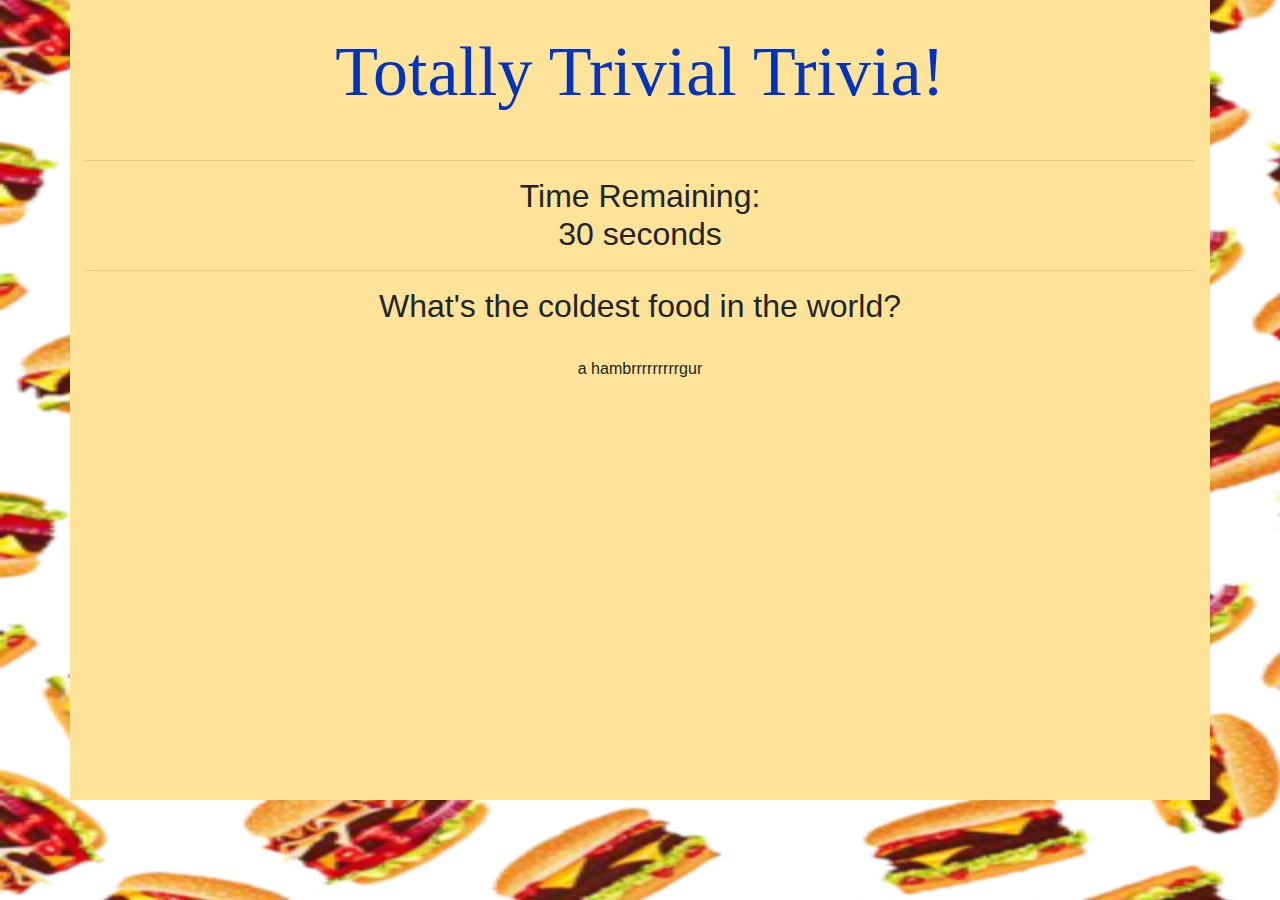
==== index.html @ 5ed2640e "added basic layout" ====
<!DOCTYPE html>
<html>
<head>
    <meta charset="utf-8">
    <meta http-equiv="X-UA-Compatible" content="IE=edge">
    <title>Trivia Game</title>
    <meta name="viewport" content="width=device-width, initial-scale=1">
    <script src="https://cdnjs.cloudflare.com/ajax/libs/jquery/3.2.1/jquery.min.js"></script>
    <link rel="stylesheet" href="https://maxcdn.bootstrapcdn.com/bootstrap/4.0.0/css/bootstrap.min.css">
    <link rel="stylesheet" type="text/css" media="screen" href="assets/css/style.css">
</head>
<body>
    <div class = "container">
        <div class = "row">
            <div class = "col-md-12">
                <h1 class = "title">Totally Trivial Trivia!</h1>
                <hr>
            </div>
        </div>
        <div class = "row">
            <div class = "col-md-12">
                <h2>Time Remaining: <p class = "timer">30 seconds</p></h2>
                <hr>
            </div>
        </div>
        <div class = "row">
            <div class = "col-md-12">
                <h2>What's the coldest food in the world?</h2><br>
                <p>a hambrrrrrrrrrgur</p>
            </div>
        </div>
        

    </div>
</body>
</html>
---- assets/css/style.css ----
.container{
    
    background-color: #ffe398;
    height: 800px;
}
body{
    margin: 0;
    background: url('../images/burgers3.jpg');
    background-size: 1440px 800px;
    
    display: compact;
}
.title{
    color:#0033c0;
    text-align: center;
    font-size: 70px;
    font-family: "Georgia";
    padding: 30px;
}
h2{
    text-align:center;
}
p{
    text-align: center;
}
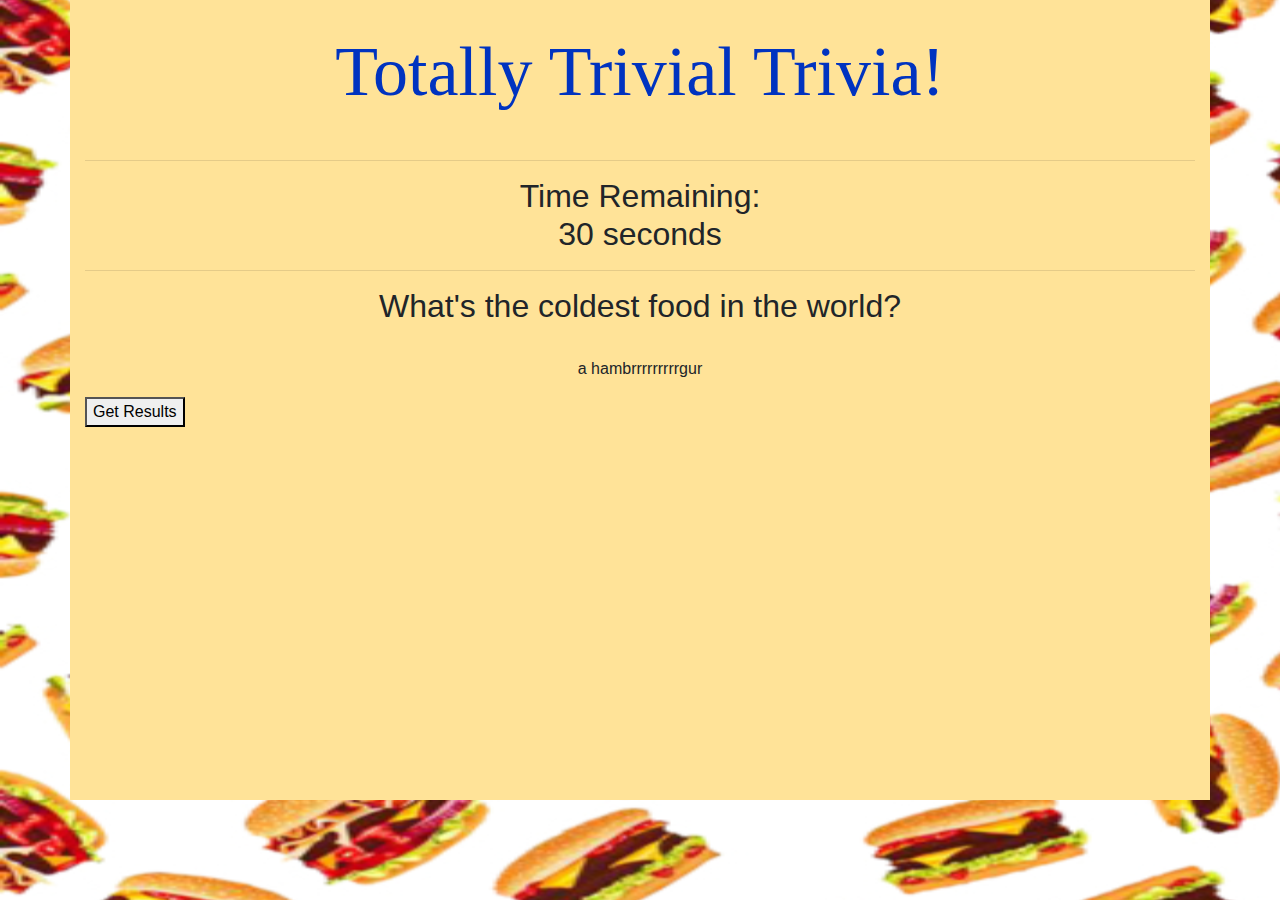
==== commit c2dface5: "added javascript" ====
--- a/index.html
+++ b/index.html
@@ -11,24 +11,29 @@
 </head>
 <body>
     <div class = "container">
-        <div class = "row">
-            <div class = "col-md-12">
-                <h1 class = "title">Totally Trivial Trivia!</h1>
-                <hr>
+        <div id="quiz">
+            <div class = "row">
+                <div class = "col-md-12">
+                    <h1 class = "title">Totally Trivial Trivia!</h1>
+                    <hr>
+                </div>
             </div>
+            <div class = "row">
+                <div class = "col-md-12">
+                    <h2>Time Remaining: <p class = "timer">30 seconds</p></h2>
+                    <hr>
+                </div>
+            </div>
+            <div class = "row">
+                <div class = "col-md-12">
+                    <h2>What's the coldest food in the world?</h2><br>
+                    <p>a hambrrrrrrrrrgur</p>
+                </div>
+            </div>
+            
         </div>
-        <div class = "row">
-            <div class = "col-md-12">
-                <h2>Time Remaining: <p class = "timer">30 seconds</p></h2>
-                <hr>
-            </div>
-        </div>
-        <div class = "row">
-            <div class = "col-md-12">
-                <h2>What's the coldest food in the world?</h2><br>
-                <p>a hambrrrrrrrrrgur</p>
-            </div>
-        </div>
+        <button id="submit">Get Results</button>
+        <div id="results"></div>
         
 
     </div>
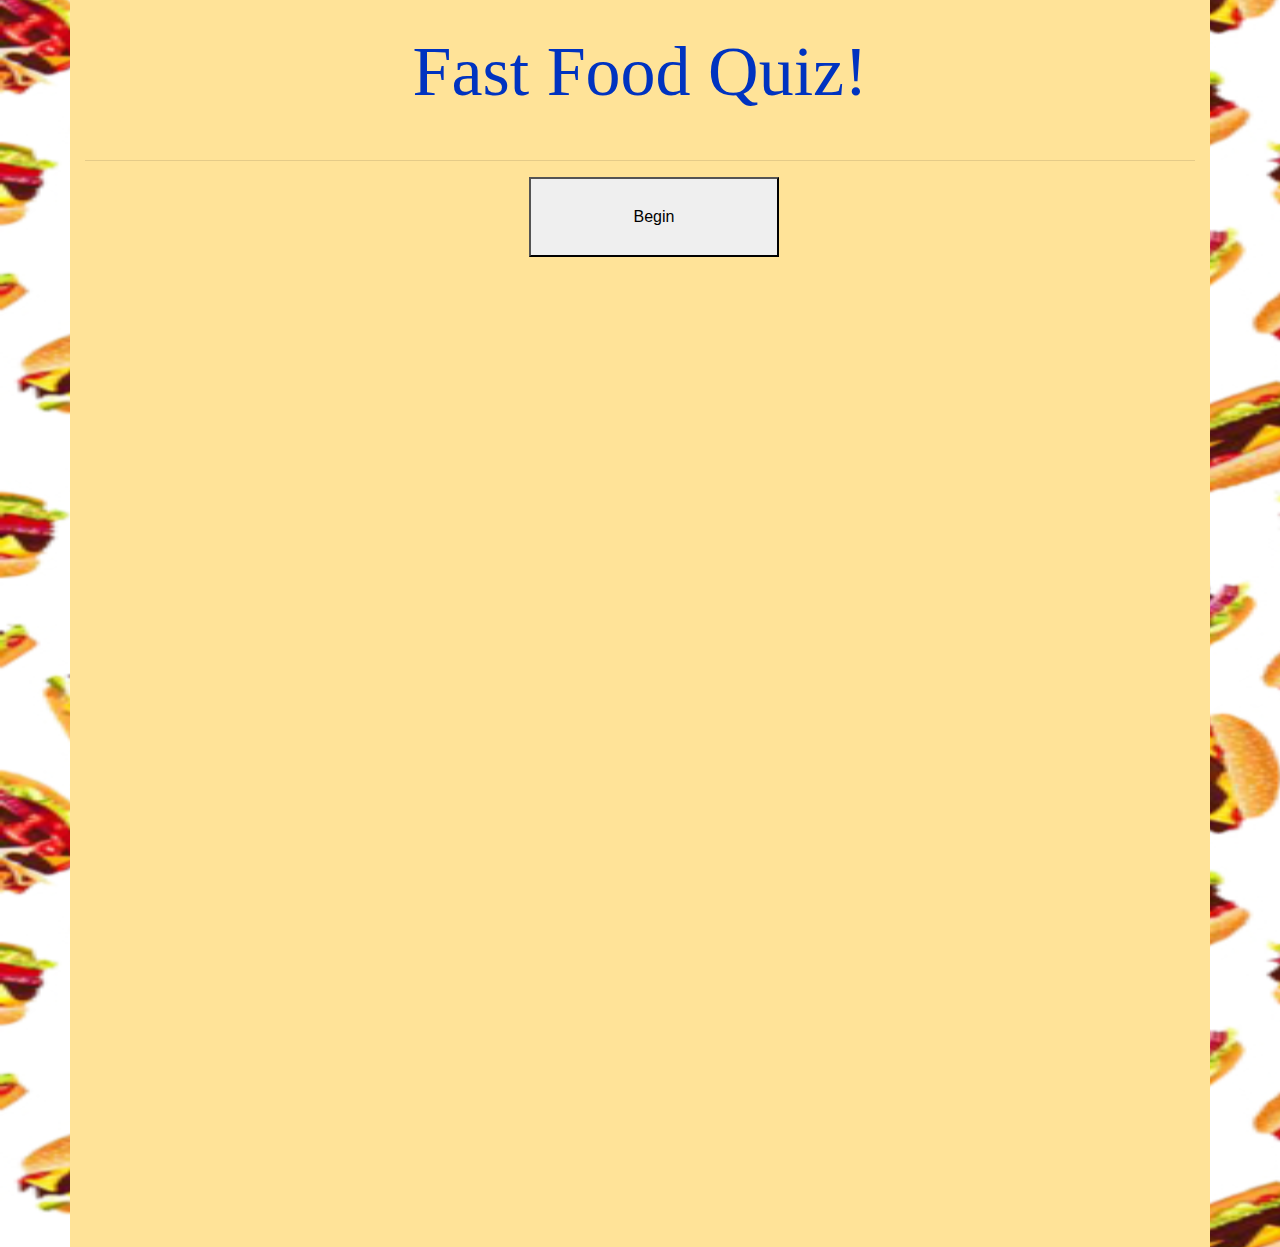
==== commit 9aa9c38f: "everything working" ====
--- a/index.html
+++ b/index.html
@@ -8,34 +8,159 @@
     <script src="https://cdnjs.cloudflare.com/ajax/libs/jquery/3.2.1/jquery.min.js"></script>
     <link rel="stylesheet" href="https://maxcdn.bootstrapcdn.com/bootstrap/4.0.0/css/bootstrap.min.css">
     <link rel="stylesheet" type="text/css" media="screen" href="assets/css/style.css">
+    <script src="assets/javascript/app.js"></script>
 </head>
 <body>
     <div class = "container">
-        <div id="quiz">
             <div class = "row">
                 <div class = "col-md-12">
-                    <h1 class = "title">Totally Trivial Trivia!</h1>
+                    <h1 class = "title">Fast Food Quiz!</h1>
                     <hr>
                 </div>
             </div>
+            <div id = "startQuiz">
+                    <button id="start" type = "button" onclick = "startQuiz();">Begin</button>
+                </div>
+        <div id="quiz">
             <div class = "row">
                 <div class = "col-md-12">
                     <h2>Time Remaining: <p class = "timer">30 seconds</p></h2>
                     <hr>
                 </div>
             </div>
-            <div class = "row">
-                <div class = "col-md-12">
-                    <h2>What's the coldest food in the world?</h2><br>
-                    <p>a hambrrrrrrrrrgur</p>
+            <form id = "questions" name = "quiz">
+                <div class = "row">
+                    <div class = "col-md-12">
+                        <h5>What fast food restaurant is credited with introducing the first modern-day drive-thru window?</h2>
+                        <input type = "radio" id = "mc" name = "question1" value = "Wendy's"> Wendy's
+                        <input type = "radio" id = "mc" name = "question1" value = "Burger King"> Burger King
+                        <input type = "radio" id = "mc" name = "question1" value = "Sonic">Sonic
+                        <input type = "radio" id = "mc" name = "question1" value = "McDonald's"> McDonald's
+
+                        <br><br>
+                    </div>
                 </div>
-            </div>
+                 <div class = "row">
+                    <div class = "col-md-12">
+                        <h5>Which of the following fast food restaurants was founded first?</h2>
+                        <input type = "radio" id = "mc" name = "question2" value = "Burger King"> Burger King
+                        <input type = "radio" id = "mc" name = "question2" value = "In-N-Out Burger"> In-N-Out Burger
+                        <input type = "radio" id = "mc" name = "question2" value = "Whataburger"> Whataburger
+                        <input type = "radio" id = "mc" name = "question2" value = "McDonald's"> McDonald's
+
+                        <br><br>
+                    </div>
+                </div>
+                 <div class = "row">
+                    <div class = "col-md-12">
+                        <h5>What did McDonald's restaurants first introduce in 1968?</h2>
+                        <input type = "radio" id = "mc" name = "question3" value = "Big Mac"> Big Mac
+                        <input type = "radio" id = "mc" name = "question3" value = "Ronald McDonald"> Ronald McDonald
+                        <input type = "radio" id = "mc" name = "question3" value = "Egg McMuffin">Egg McMuffin
+                        <input type = "radio" id = "mc" name = "question3" value = "Happy Meal"> Happy Meal
+
+                        <br><br>
+                    </div>
+                </div>
+                 <div class = "row">
+                    <div class = "col-md-12">
+                        <h5>What fast food restaurant boasts that you can "Have it your way"?</h2>
+                        <input type = "radio" id = "mc" name = "question4" value = "Papa John's"> Papa John's
+                        <input type = "radio" id = "mc" name = "question4" value = "El Pollo Loco"> El Pollo Loco
+                        <input type = "radio" id = "mc" name = "question4" value = "Burger King">Burger King
+                        <input type = "radio" id = "mc" name = "question4" value = "Subway"> Subway
+
+                        <br><br>
+                    </div>
+                </div>
+                 <div class = "row">
+                    <div class = "col-md-12">
+                        <h5>How many herbs and spices make up the secret blend used on Colonel Harland Sanders' most famous creation: his Original KFC Recipe?</h2>
+                        <input type = "radio" id = "mc" name = "question5" value = "13"> 13
+                        <input type = "radio" id = "mc" name = "question5" value = "9"> 9
+                        <input type = "radio" id = "mc" name = "question5" value = "11">11
+                        <input type = "radio" id = "mc" name = "question5" value = "7"> 7
+
+                        <br><br>
+                    </div>
+                </div>
+                 <div class = "row">
+                    <div class = "col-md-12">
+                        <h5>What fast food restaurant calls itself "The Last Great Hamburger Stand"?</h2>
+                        <input type = "radio" id = "mc" name = "question6" value = "Five Guys Famous Burgers and Fries"> Five Guys Famous Burgers and Fries
+                        <input type = "radio" id = "mc" name = "question6" value = "Shake Shack"> Shake Shack
+                        <input type = "radio" id = "mc" name = "question6" value = "Sonic Drive-in">Sonic Drive-in
+                        <input type = "radio" id = "mc" name = "question6" value = "Fatburger"> Fatburger
+
+                        <br><br>
+                    </div>
+                </div>
+                 <div class = "row">
+                    <div class = "col-md-12">
+                        <h5>What taco shop's menu features items such as "The Democrat", "The Republican", and "The Independent"?</h2>
+                        <input type = "radio" id = "mc" name = "question7" value = "Chronic Tacos"> Chronic Tacos
+                        <input type = "radio" id = "mc" name = "question7" value = "Fuzzy's Tacos"> Fuzzy's Tacos
+                        <input type = "radio" id = "mc" name = "question7" value = "Torchy's Tacos">Torchy's Tacos
+                        <input type = "radio" id = "mc" name = "question7" value = "Velvet Tacos"> Velvet Tacos
+
+                        <br><br>
+                    </div>
+                </div>
+                 <div class = "row">
+                    <div class = "col-md-12">
+                        <h5>What was the first fast food restaurant in China?</h2>
+                        <input type = "radio" id = "mc" name = "question8" value = "Panda Express"> Panda Express
+                        <input type = "radio" id = "mc" name = "question8" value = "Pizza Hut"> Pizza Hut
+                        <input type = "radio" id = "mc" name = "question8" value = "McDonald's">McDonald's
+                        <input type = "radio" id = "mc" name = "question8" value = "KFC"> KFC
+
+                        <br><br>
+                    </div>
+                </div>
+                 <div class = "row">
+                    <div class = "col-md-12">
+                        <h5>The Famous Star is the signature burger of what fast food restaurant?</h2>
+                        <input type = "radio" id = "mc" name = "question9" value = "Carl's JR"> Carl's JR
+                        <input type = "radio" id = "mc" name = "question9" value = "Shake Shack"> Shake Shack
+                        <input type = "radio" id = "mc" name = "question9" value = "Burger Street">Burger Street
+                        <input type = "radio" id = "mc" name = "question9" value = "Dairy Queen"> Dairy Queen
+
+                        <br><br>
+                    </div>
+                </div>
+                 <div class = "row">
+                    <div class = "col-md-12">
+                        <h5>What was the first fast food restaurant to offer a complete "lite" menu?</h2>
+                        <input type = "radio" id = "mc" name = "question10" value = "Krispy Kreme"> Krispy Kreme
+                        <input type = "radio" id = "mc" name = "question10" value = "Subway"> Subway
+                        <input type = "radio" id = "mc" name = "question10" value = "Arby's">Arby's
+                        <input type = "radio" id = "mc" name = "question10" value = "Taco Bell"> Taco Bell
+
+                        <br><br>
+                    </div>
+                </div>
             
         </div>
-        <button id="submit">Get Results</button>
-        <div id="results"></div>
+        <div class = "row">
+            <div class = "col-md-12">
+                <button id="submit" type = "button" onclick = "check();">Get Results</button>        
+            
+            </div>
+        </div>
+        
+        <div class = "row">
+                <div class = "col-md-12">
+                    <div id = "after_submit">
+                        <!--number correct is hiding it-->
+                        <p id ="number_correct"></p>
+                        <p id ="number_wrong"></p>
+                    </div>
+                </div>
+        </div>
+    </form>
+    </div>
         
 
-    </div>
+    
 </body>
 </html>--- a/assets/css/style.css
+++ b/assets/css/style.css
@@ -1,7 +1,8 @@
 .container{
     
     background-color: #ffe398;
-    height: 800px;
+    
+    
 }
 body{
     margin: 0;
@@ -22,4 +23,23 @@
 }
 p{
     text-align: center;
+}
+#number_correct {
+    visibility: hidden;
+    
+}
+.row{
+    text-align: center;
+}
+#quiz{
+    visibility: hidden;
+}
+#start{
+    margin-left: 40%;
+    width:250px;
+    height:80px;
+}
+#submit{
+    visibility: hidden;
+    margin-bottom: 10px;
 }